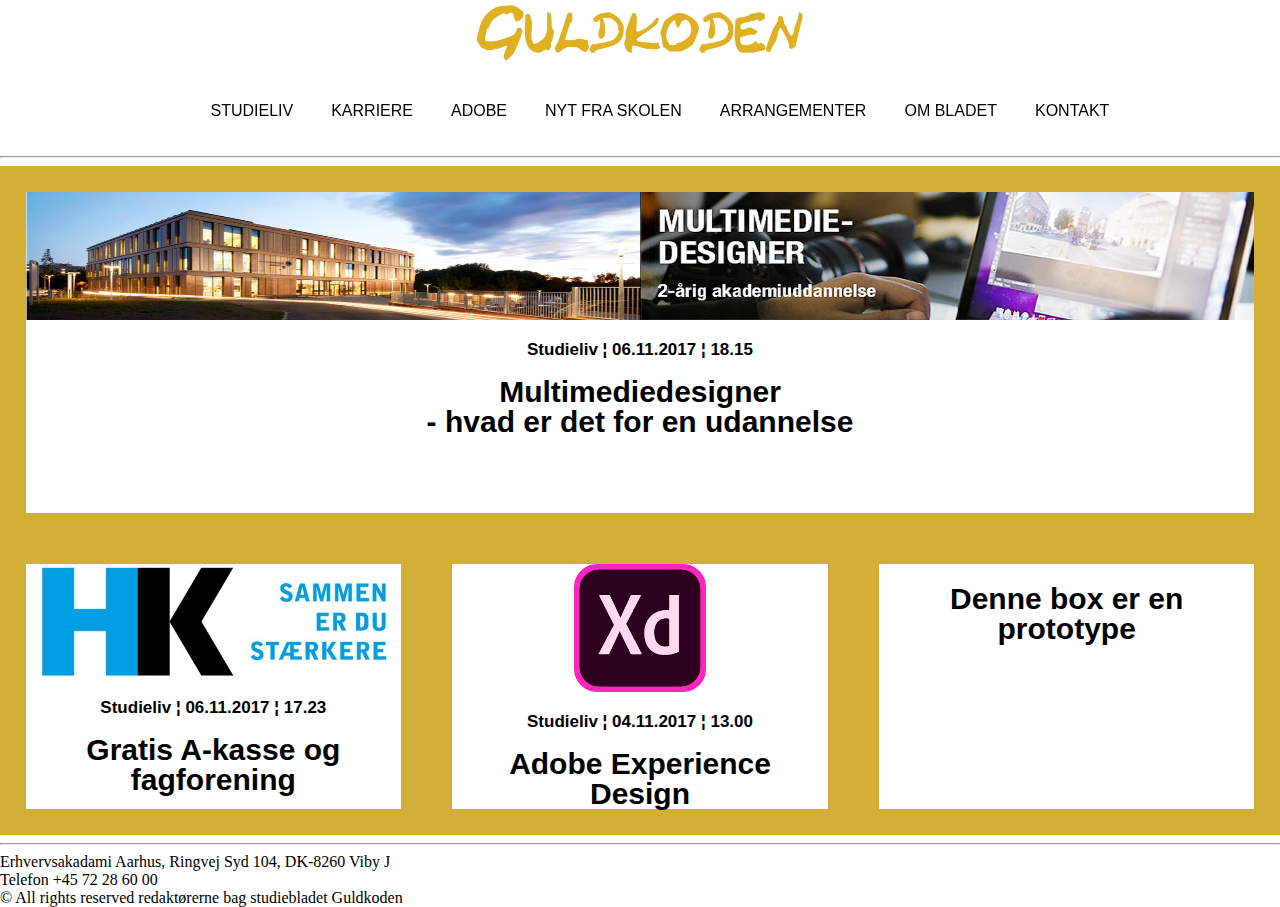
==== index.html @ fce8e786 "Guldkoden" ====
<!doctype html>
<html>
<head>
<meta charset="utf-8">
<title>Forside</title>
<link href="css/styl.css" rel="stylesheet" type="text/css">
<meta name="description" content="Dette er et online magasin for studerende på Guldtanden"/>
</head>

<body>
<header>
  <div align="center"><a href="index.html"><img src="images/logo_guldkoden.jpg" width="27%" alt="index.html"></a></div>
  <ul class="snip1476">
    <li><a href="studieliv.html">Studieliv</a></li>
    <li><a href="karriere.html">Karriere</a></li>
    <li><a href="adobe.html">Adobe</a></li>
    <li><a href="nyt_fra_skolen.html">Nyt fra skolen</a></li>
    <li><a href="arrangement.html">Arrangementer</a></li>
    <li><a href="om_bladet.html">Om bladet</a></li>
    <li><a href="kontakt.html">Kontakt</a></li>
  </ul>
  <hr class="hr">
</header>
<div class="flex-container">
  <div><img src="images/multimediedesignerudannelsen_aarhus.jpg" width="100%" height="40%" alt="Multimediedesigner hvad er det for en uddannelse"/>
    <p>Studieliv &brvbar; 06.11.2017 &brvbar; 18.15</p>
    <a class= "two" href="multimediedesigner_hvad_er_det_for_en_udannelse.html"> Multimediedesigner<br>
    - hvad er det for en udannelse</a></div>
</div>
<div class="flex-container">
  <div><img src="images/hk_logo.jpg" width="100%" alt="HK logo"/>
    <p>Studieliv &brvbar; 06.11.2017 &brvbar; 17.23</p>
    <a class="two" href="gratia_akasse_og_fagforening.html">Gratis A-kasse og fagforening</a></div>
  <div><img src="images/adobe_experience_logo.png" width="35%" alt="Adobe Experience Design"/>
    <p>Studieliv &brvbar; 04.11.2017 &brvbar; 13.00</p>
    <a class="two" href="adobe_experience_design.html">Adobe Experience<br>
    Design</a></div>
  <div>
    <h1>Denne box er en prototype</h1>
  </div>
</div>
<hr class="hr">
<footer>
  <div class="footer_contact"> <span class="company">Erhvervsakadami Aarhus</span>, Ringvej Syd 104, DK-8260 Viby J<br/>
    Telefon +45 72 28 60 00<br/>
    &copy; All rights reserved redaktørerne bag studiebladet Guldkoden </div>
</footer>
</body>
</html>
---- css/styl.css ----
body {
	margin: 0px;
	padding: 0px;
	box-sizing: border-box;
}
 @import url(https://fonts.googleapis.com/css?family=Roboto:400,500);
.snip1476 {
	font-family: 'Roboto', Arial, sans-serif;
	text-align: center;
	text-transform: uppercase;
	font-weight: 500;
	-webkit-transform: translateZ(0);
	transform: translateZ(0);
}
.snip1476 * {
	box-sizing: border-box;
}
.snip1476 li {
	display: inline-block;
	list-style: outside none none;
	margin-top: 0.5em;
	margin-right: 0.9px;
	margin-left: 0.7px;
	margin-bottom: 0.5em;
	overflow: hidden;
	position: relative;
	border-radius: 3px;
}
.snip1476 li:before, .snip1476 li:after {
	display: block;
}
.snip1476 li:before {
	left: 0%;
}
.snip1476 li:after {
	left: 50%;
}
.snip1476 a {
	backface-visibility: hidden;
	color: #000000;
	display: block;
	padding: 0.5em 1em;
	position: relative;
	text-align: center;
	text-decoration: none;
}
.snip1476 a:hover {
	color: #000000;
}
.snip1476 a:before {
	left: 25%;
}
.snip1476 a:after {
	left: 75%;
}
.snip1476 li:before, .snip1476 li:after, .snip1476 a:before, .snip1476 a:after {
	background-color: #D4AF37;
	position: absolute;
	width: 26%;
	top: 50%;
	bottom: 50%;
	content: '';
	z-index: -1;
	opacity: 0;
	-webkit-transition: all 0.2s ease;
	transition: all 0.2s ease;
}
.snip1476 li:before {
	-webkit-transition-delay: 0s;
	transition-delay: 0s;
}
.snip1476 li:after {
	-webkit-transition-delay: 0.1s;
	transition-delay: 0.1s;
}
.snip1476 a:before {
	-webkit-transition-delay: 0.05s;
	transition-delay: 0.05s;
}
.snip1476 a:after {
	-webkit-transition-delay: 0.15s;
	transition-delay: 0.15s;
}
.snip1476 li:hover:before, .snip1476 li.current:before, .snip1476 li:hover:after, .snip1476 li.current:after, .snip1476 li:hover a:before, .snip1476 li.current a:before, .snip1476 li:hover a:after, .snip1476 li.current a:after {
	opacity: 1;
	top: 0;
	bottom: 0;
}
.snip1476 li:hover:before, .snip1476 li.current:before {
	-webkit-transition-delay: 0s;
	transition-delay: 0s;
}
.snip1476 li:hover:after, .snip1476 li.current:after {
	-webkit-transition-delay: 0.15s;
	transition-delay: 0.15s;
}
.snip1476 li:hover a:before, .snip1476 li.current a:before {
	-webkit-transition-delay: 0.075s;
	transition-delay: 0.075s;
}
.snip1476 li:hover a:after, .snip1476 li.current a:after {
	-webkit-transition-delay: 0.225s;
	transition-delay: 0.225s;
}
#footer {
	padding: 1%;
	margin: 1%;
	color: #000000;
	font-family: 'Raleway', Arial, sans-serif;
	line-height: 4;
	width: auto;
	margin-left: 1%;
	margin-right: 1%;
}
.flex-container {
	display: flex;
	flex-wrap: row;
	background-color: #D4AF37;
	font-size: 14px;
}
.flex-container div {
	background-color: #FFFFFF;
	font-family: 'Raleway', Arial, sans-serif;
	width: 100%;
	border-radius: 1px;
	margin: 2%;
	padding: 0%;
}
h1 {
	font-size: 30px;
	line-height: 30px;
	font-weight: bold;
	letter-spacing: 0;
}
p {
	margin-before: 0.2em;
	margin-after: 0.2em;
	font-size: 17px;
}
.flex-container div {
	font-size: 14px;
	font-family: 'Raleway', Arial, sans-serif;
	font-weight: bold;
	text-align: center;
	margin: 2%;
}
a.two:link {
	color: #000000;
	background-color: transparent;
	text-decoration: none;
	font-size: 30px;
	line-height: 30px;
	font-weight: bold;
	letter-spacing: 0%;
	text-align: center;
}
a.two:hover {
	color: #000000;
	background-color: transparent;
	text-decoration: none;
	font-size: 32px;
	line-height: 30px;
	font-weight: bold;
	letter-spacing: 0;
	text-align: center;
}
a.two:visited {
	color: #000000;
	background-color: transparent;
	text-decoration: none;
	font-size: 30px;
	line-height: 30px;
	font-weight: bold;
	letter-spacing: 0;
	text-align: center;
}
input[type=text], select, textarea {
	width: 90%;
	hight: 50%;
	padding: 12px;
	border: 1px solid #ccc;
	border-radius: 4px;
	box-sizing: content-box;
	margin-top: 6px;
	margin-bottom: 16px;
	resize: vertical;
}
input[type=submit] {
	background-color: #4CAF50;
	color: white;
	padding: 12px 20px;
	border: none;
	border-radius: 4px;
	cursor: pointer;
}
.container {
	border-radius: 5px;
	background-color: #D4AF37;
	padding-top: 20px;
	padding-right: 20px;
	padding-left: 20px;
	padding-bottom: 20px;
	margin-right: 30px;
	margin-left: 30px;
}
.container {
	margin: auto;
	width: 60%;
	border: 3px solid #D4AF37;
	padding: 10px;
}
h3 {
	text-align: center;
	font-family: 'Raleway', Arial, sans-serif;
}
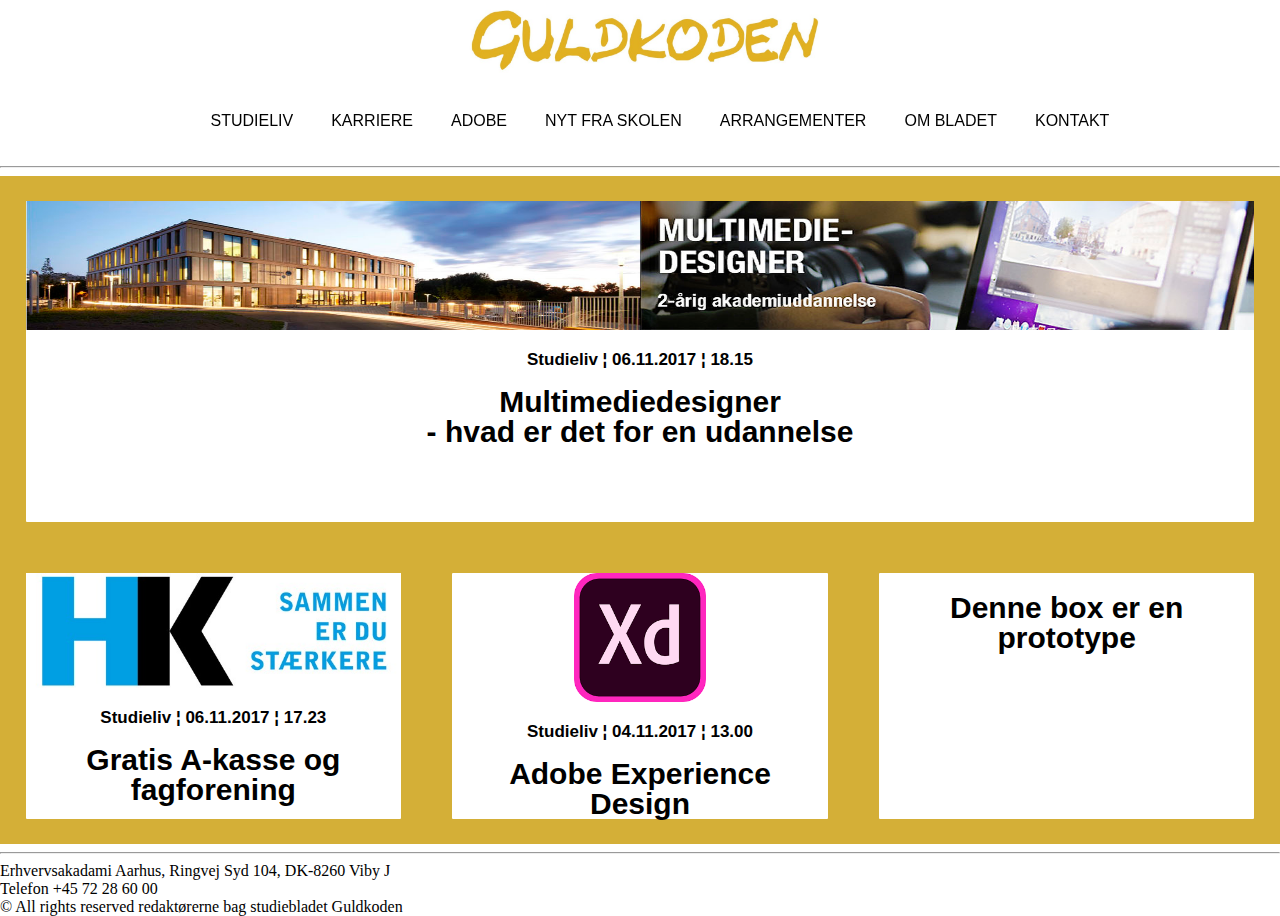
==== commit 8e0e5335: "Guldkoden" ====
--- a/index.html
+++ b/index.html
@@ -9,7 +9,7 @@
 
 <body>
 <header>
-  <div align="center"><a href="index.html"><img src="images/logo_guldkoden.jpg" width="27%" alt="index.html"></a></div>
+  <div class="center"><a href="index.html"><img src="images/logo_guldkoden.jpg" width="45%" alt="index.html"></a></div>
   <ul class="snip1476">
     <li><a href="studieliv.html">Studieliv</a></li>
     <li><a href="karriere.html">Karriere</a></li>
--- a/css/styl.css
+++ b/css/styl.css
@@ -212,4 +212,11 @@
 h3 {
 	text-align: center;
 	font-family: 'Raleway', Arial, sans-serif;
+}
+
+.center
+{
+	align-content: center;
+	margin-left: 36%;
+	margin-top: 5px;
 }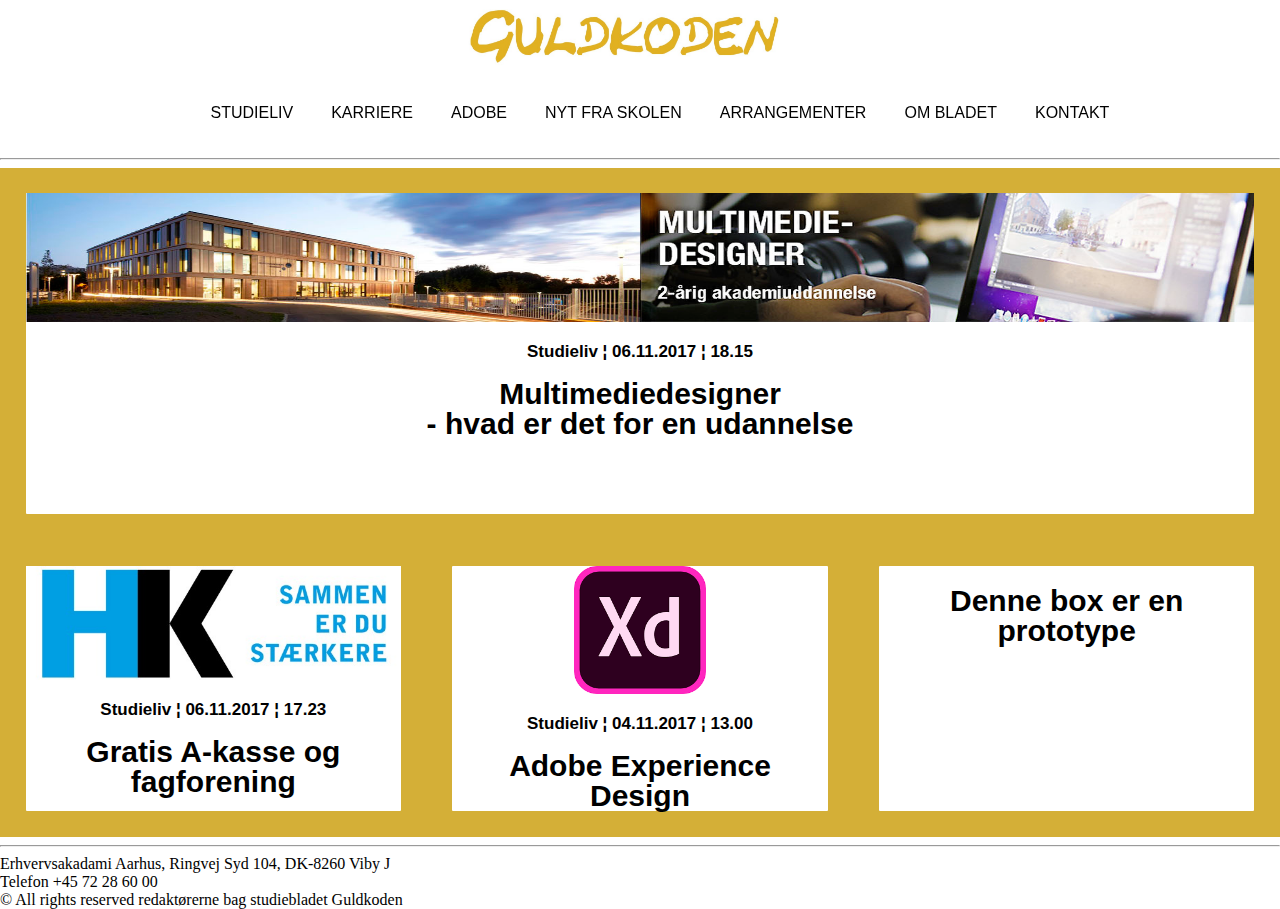
==== commit 0e7ab2e3: "Guldkoden" ====
--- a/index.html
+++ b/index.html
@@ -9,7 +9,7 @@
 
 <body>
 <header>
-  <div class="center"><a href="index.html"><img src="images/logo_guldkoden.jpg" width="45%" alt="index.html"></a></div>
+  <div class="center"><a href="index.html"><img src="images/logo_guldkoden.jpg" width="40%" alt="index.html"></a></div>
   <ul class="snip1476">
     <li><a href="studieliv.html">Studieliv</a></li>
     <li><a href="karriere.html">Karriere</a></li>
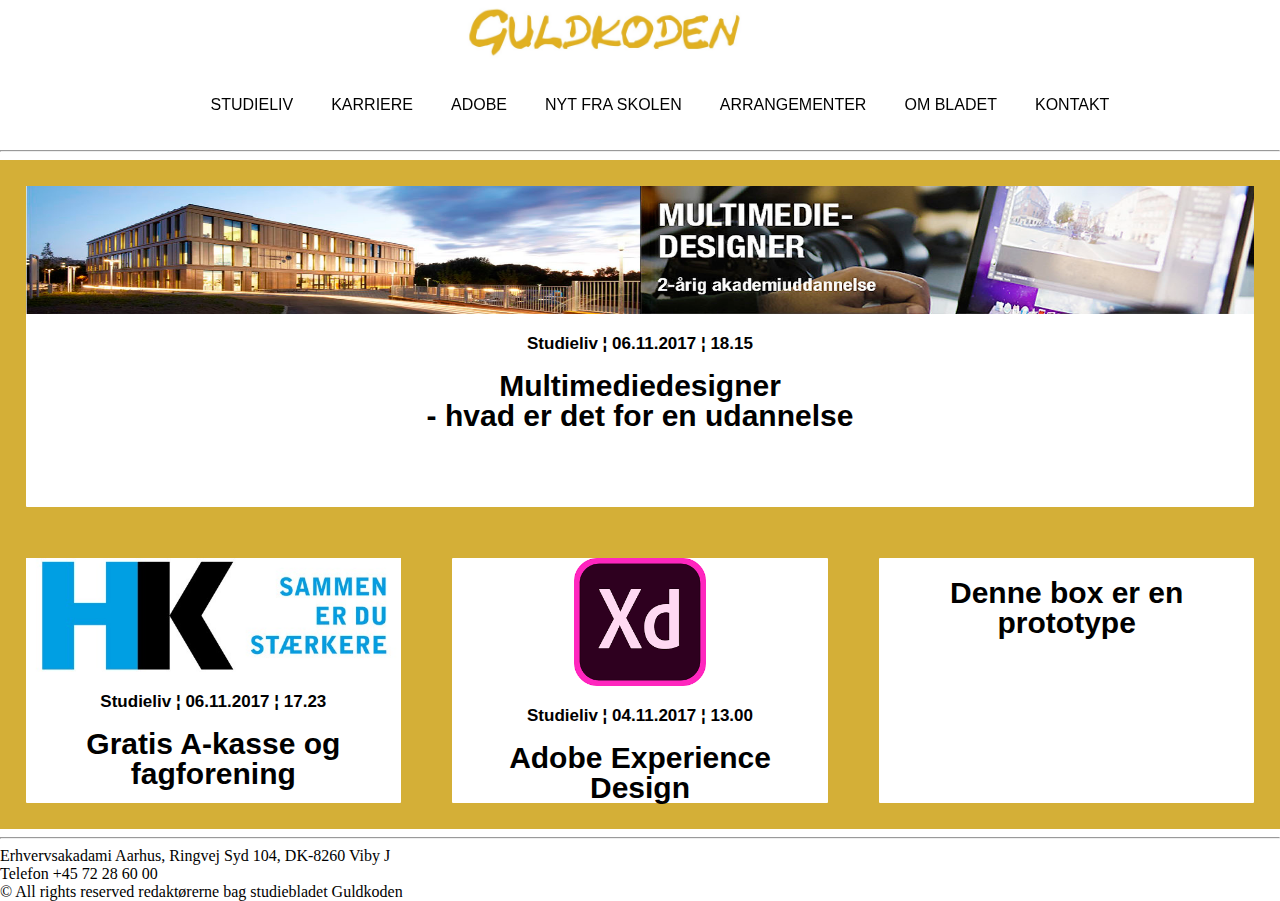
==== commit aacb7471: "Guldkoden" ====
--- a/index.html
+++ b/index.html
@@ -9,7 +9,7 @@
 
 <body>
 <header>
-  <div class="center"><a href="index.html"><img src="images/logo_guldkoden.jpg" width="40%" alt="index.html"></a></div>
+  <div class="center"><a href="index.html"><img src="images/logo_guldkoden.jpg" width="35%" alt="index.html"></a></div>
   <ul class="snip1476">
     <li><a href="studieliv.html">Studieliv</a></li>
     <li><a href="karriere.html">Karriere</a></li>
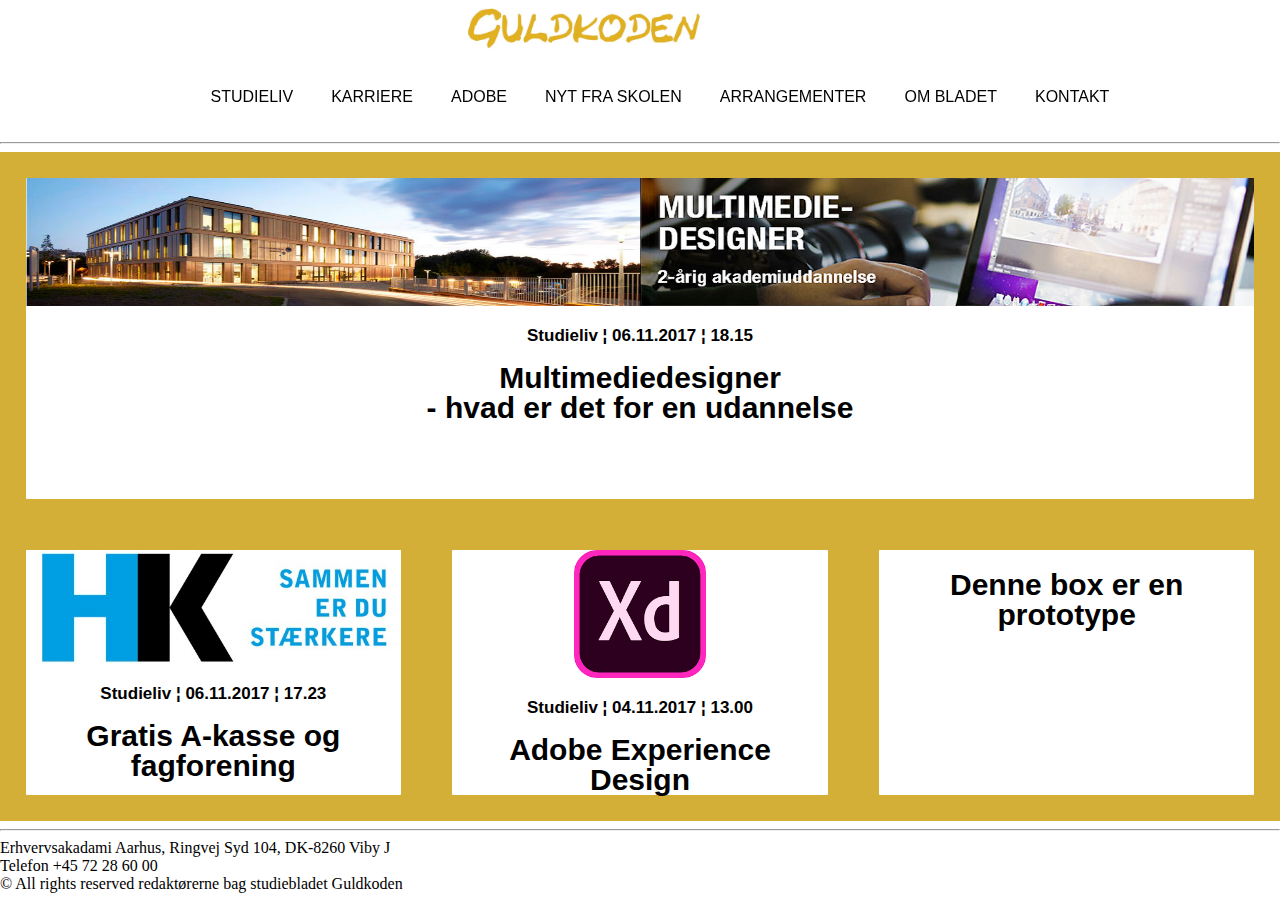
==== commit f0a7435a: "Guldtanden" ====
--- a/index.html
+++ b/index.html
@@ -9,7 +9,7 @@
 
 <body>
 <header>
-  <div class="center"><a href="index.html"><img src="images/logo_guldkoden.jpg" width="35%" alt="index.html"></a></div>
+  <div class="center"><a href="index.html"><img src="images/logo_guldkoden.jpg" width="30%" alt="index.html"></a></div>
   <ul class="snip1476">
     <li><a href="studieliv.html">Studieliv</a></li>
     <li><a href="karriere.html">Karriere</a></li>
